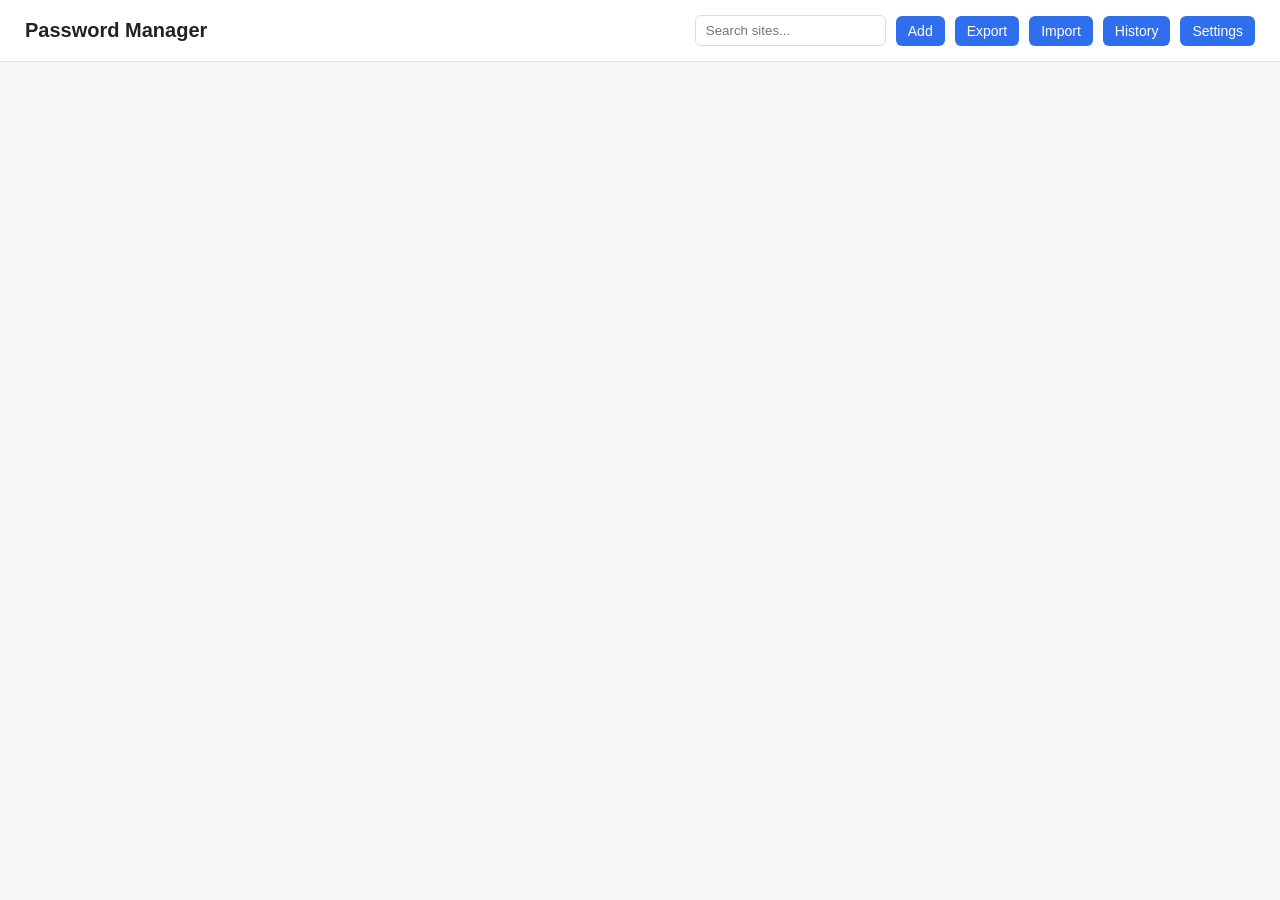
==== index.html @ d31148a6 "first commit" ====
<!DOCTYPE html>
<html lang="en">

<head>

<meta charset="UTF-8">
<meta name="viewport" content="width=device-width, initial-scale=1">

<title>Password Manager</title>

<link rel="stylesheet" href="style.css">

</head>


<body>

<header class="topbar">

<h1>Password Manager</h1>

<div class="top-actions">

<input id="searchInput" placeholder="Search sites...">

<button onclick="openAddForm()">Add</button>

<button onclick="exportBackup()">Export</button>

<label class="importBtn">
Import
<input type="file" id="importFile">
</label>

<a href="history.html">History</a>

<a href="settings.html">Settings</a>

</div>

</header>



<main>

<div id="sitesContainer"></div>

</main>



<!-- Add/Edit Modal -->

<div id="siteModal" class="modal">

<div class="modal-box">

<h2 id="modalTitle">Add Site</h2>

<input id="siteName" placeholder="Site Name">

<input id="siteURL" placeholder="Site URL">

<input id="siteUser" placeholder="Username">

<input id="sitePass" placeholder="Password">

<label>Password Updated Date</label>

<input type="date" id="passDate">

<label class="favCheck">

<input type="checkbox" id="favoriteCheck">
Favorite

</label>

<div class="modal-actions">

<button onclick="saveSite()">Save</button>

<button onclick="closeModal()">Cancel</button>

</div>

</div>

</div>



<div id="toast"></div>



<script src="storage.js"></script>
<script src="toast.js"></script>
<script src="backup.js"></script>
<script src="theme.js"></script>
<script src="ui.js"></script>
<script src="app.js"></script>

</body>
</html>
---- style.css ----
*{
margin:0;
padding:0;
box-sizing:border-box;
font-family:Arial, Helvetica, sans-serif;
}

:root{
--bg:#f4f6f8;
--card:#ffffff;
--text:#222;
--border:#ddd;
--primary:#2f6fed;
--danger:#e74c3c;
}

body.dark{
--bg:#121212;
--card:#1e1e1e;
--text:#ffffff;
--border:#333;
--primary:#4c8dff;
}

body{
background:var(--bg);
color:var(--text);
min-height:100vh;
}


/* Top bar */

.topbar{
display:flex;
justify-content:space-between;
align-items:center;
padding:15px 25px;
background:var(--card);
border-bottom:1px solid var(--border);
}

.topbar h1{
font-size:20px;
}

.top-actions{
display:flex;
align-items:center;
gap:10px;
}

.top-actions input{
padding:7px 10px;
border:1px solid var(--border);
border-radius:6px;
outline:none;
}

.top-actions button,
.top-actions a,
.importBtn{
padding:7px 12px;
background:var(--primary);
color:white;
border:none;
border-radius:6px;
cursor:pointer;
text-decoration:none;
font-size:14px;
}

.importBtn input{
display:none;
}

.top-actions button:hover,
.top-actions a:hover,
.importBtn:hover{
opacity:.9;
}


/* Sites grid */

main{
padding:25px;
}

#sitesContainer{
display:grid;
grid-template-columns:repeat(auto-fill,minmax(260px,1fr));
gap:18px;
}


/* Site card */

.siteCard{
background:var(--card);
padding:15px;
border-radius:10px;
border:1px solid var(--border);
box-shadow:0 4px 10px rgba(0,0,0,0.05);
display:flex;
flex-direction:column;
gap:8px;
}

.siteCard h3{
font-size:18px;
display:flex;
justify-content:space-between;
align-items:center;
}

.siteCard p{
font-size:14px;
word-break:break-all;
}

.siteCard .row{
display:flex;
justify-content:space-between;
align-items:center;
}

.siteCard button{
padding:5px 8px;
font-size:12px;
border:none;
border-radius:5px;
cursor:pointer;
background:var(--primary);
color:white;
}

.siteCard .danger{
background:var(--danger);
}

.siteCard button:hover{
opacity:.9;
}


/* Modal */

.modal{
position:fixed;
top:0;
left:0;
width:100%;
height:100%;
background:rgba(0,0,0,0.5);
display:none;
align-items:center;
justify-content:center;
z-index:1000;
}

.modal-box{
background:var(--card);
padding:20px;
width:320px;
border-radius:10px;
display:flex;
flex-direction:column;
gap:10px;
}

.modal-box h2{
margin-bottom:5px;
}

.modal-box input{
padding:8px;
border:1px solid var(--border);
border-radius:6px;
outline:none;
}

.modal-box label{
font-size:13px;
}

.favCheck{
display:flex;
align-items:center;
gap:6px;
}

.modal-actions{
display:flex;
justify-content:flex-end;
gap:10px;
margin-top:5px;
}

.modal-actions button{
padding:7px 12px;
border:none;
border-radius:6px;
cursor:pointer;
background:var(--primary);
color:white;
}


/* Toast */

#toast{
position:fixed;
bottom:25px;
right:25px;
background:#333;
color:white;
padding:10px 15px;
border-radius:6px;
opacity:0;
pointer-events:none;
transition:.3s;
}

#toast.show{
opacity:1;
}
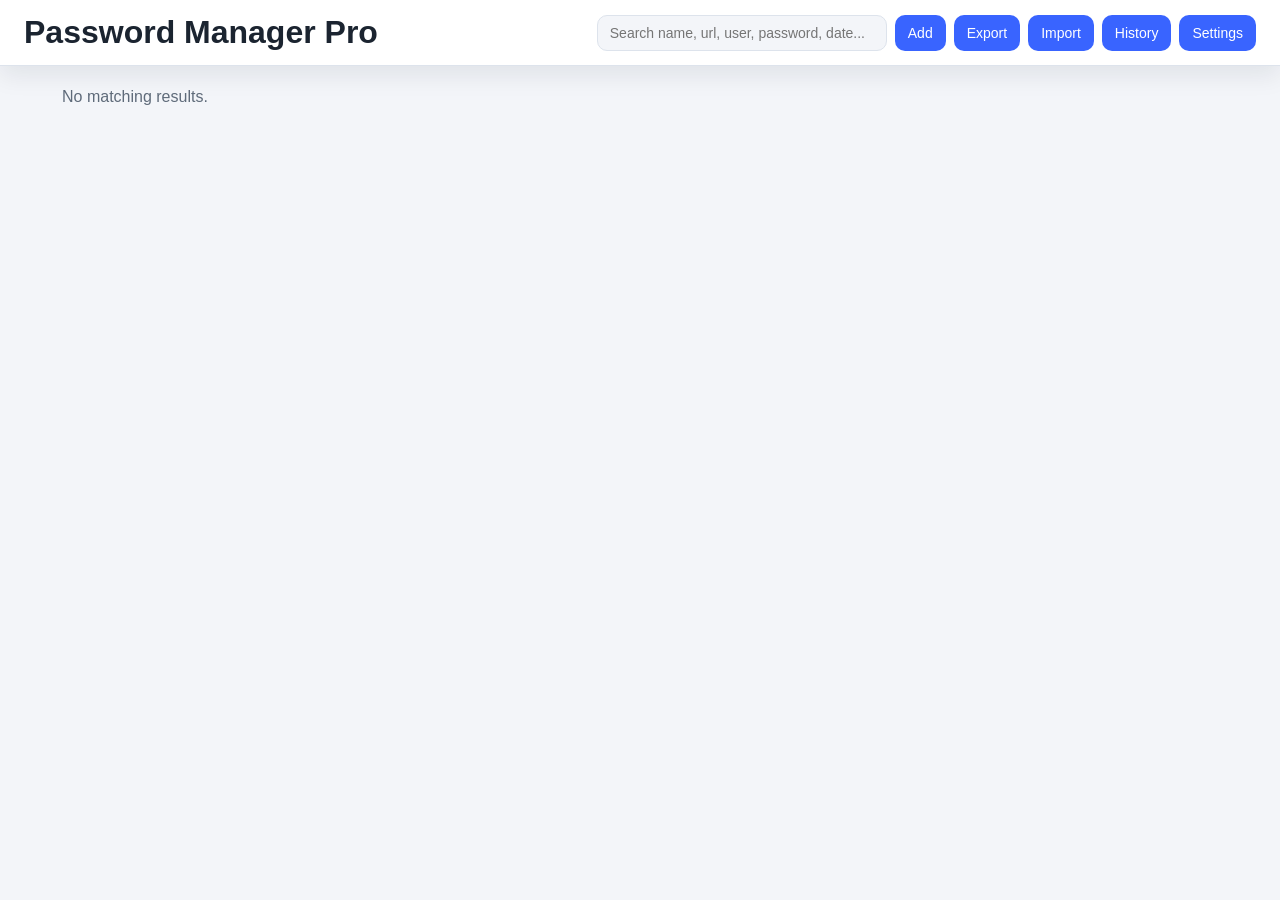
==== commit 24b9d1b4: "Rebuild password manager with history, settings, backup, and UX improvements" ====
--- a/index.html
+++ b/index.html
@@ -1,106 +1,51 @@
 <!DOCTYPE html>
 <html lang="en">
-
 <head>
-
 <meta charset="UTF-8">
 <meta name="viewport" content="width=device-width, initial-scale=1">
-
-<title>Password Manager</title>
-
+<title>Password Manager Pro</title>
 <link rel="stylesheet" href="style.css">
-
 </head>
-
-
 <body>
-
 <header class="topbar">
-
-<h1>Password Manager</h1>
-
+<h1>Password Manager Pro</h1>
 <div class="top-actions">
-
-<input id="searchInput" placeholder="Search sites...">
-
+<input id="searchInput" placeholder="Search name, url, user, password, date...">
 <button onclick="openAddForm()">Add</button>
-
 <button onclick="exportBackup()">Export</button>
-
-<label class="importBtn">
-Import
-<input type="file" id="importFile">
+<label class="importBtn">Import
+<input type="file" id="importFile" accept="application/json">
 </label>
-
 <a href="history.html">History</a>
-
 <a href="settings.html">Settings</a>
-
 </div>
-
 </header>
-
-
-
 <main>
-
 <div id="sitesContainer"></div>
-
 </main>
-
-
-
-<!-- Add/Edit Modal -->
-
 <div id="siteModal" class="modal">
-
 <div class="modal-box">
-
-<h2 id="modalTitle">Add Site</h2>
-
+<h2 id="modalTitle">Add Password</h2>
 <input id="siteName" placeholder="Site Name">
-
 <input id="siteURL" placeholder="Site URL">
-
-<input id="siteUser" placeholder="Username">
-
+<input id="siteUser" placeholder="Username / Email">
 <input id="sitePass" placeholder="Password">
-
-<label>Password Updated Date</label>
-
-<input type="date" id="passDate">
-
-<label class="favCheck">
-
-<input type="checkbox" id="favoriteCheck">
-Favorite
-
-</label>
-
+<label>Password Updated Date & Time</label>
+<input type="datetime-local" id="passDate">
+<label class="favCheck"><input type="checkbox" id="favoriteCheck"> Favorite</label>
 <div class="modal-actions">
-
 <button onclick="saveSite()">Save</button>
-
 <button onclick="closeModal()">Cancel</button>
-
 </div>
-
 </div>
-
 </div>
-
-
-
 <div id="toast"></div>
-
-
-
 <script src="storage.js"></script>
 <script src="toast.js"></script>
+<script src="search.js"></script>
 <script src="backup.js"></script>
 <script src="theme.js"></script>
 <script src="ui.js"></script>
 <script src="app.js"></script>
-
 </body>
-</html>+</html>
--- a/style.css
+++ b/style.css
@@ -1,227 +1,28 @@
-*{
-margin:0;
-padding:0;
-box-sizing:border-box;
-font-family:Arial, Helvetica, sans-serif;
-}
-
-:root{
---bg:#f4f6f8;
---card:#ffffff;
---text:#222;
---border:#ddd;
---primary:#2f6fed;
---danger:#e74c3c;
-}
-
-body.dark{
---bg:#121212;
---card:#1e1e1e;
---text:#ffffff;
---border:#333;
---primary:#4c8dff;
-}
-
-body{
-background:var(--bg);
-color:var(--text);
-min-height:100vh;
-}
-
-
-/* Top bar */
-
-.topbar{
-display:flex;
-justify-content:space-between;
-align-items:center;
-padding:15px 25px;
-background:var(--card);
-border-bottom:1px solid var(--border);
-}
-
-.topbar h1{
-font-size:20px;
-}
-
-.top-actions{
-display:flex;
-align-items:center;
-gap:10px;
-}
-
-.top-actions input{
-padding:7px 10px;
-border:1px solid var(--border);
-border-radius:6px;
-outline:none;
-}
-
-.top-actions button,
-.top-actions a,
-.importBtn{
-padding:7px 12px;
-background:var(--primary);
-color:white;
-border:none;
-border-radius:6px;
-cursor:pointer;
-text-decoration:none;
-font-size:14px;
-}
-
-.importBtn input{
-display:none;
-}
-
-.top-actions button:hover,
-.top-actions a:hover,
-.importBtn:hover{
-opacity:.9;
-}
-
-
-/* Sites grid */
-
-main{
-padding:25px;
-}
-
-#sitesContainer{
-display:grid;
-grid-template-columns:repeat(auto-fill,minmax(260px,1fr));
-gap:18px;
-}
-
-
-/* Site card */
-
-.siteCard{
-background:var(--card);
-padding:15px;
-border-radius:10px;
-border:1px solid var(--border);
-box-shadow:0 4px 10px rgba(0,0,0,0.05);
-display:flex;
-flex-direction:column;
-gap:8px;
-}
-
-.siteCard h3{
-font-size:18px;
-display:flex;
-justify-content:space-between;
-align-items:center;
-}
-
-.siteCard p{
-font-size:14px;
-word-break:break-all;
-}
-
-.siteCard .row{
-display:flex;
-justify-content:space-between;
-align-items:center;
-}
-
-.siteCard button{
-padding:5px 8px;
-font-size:12px;
-border:none;
-border-radius:5px;
-cursor:pointer;
-background:var(--primary);
-color:white;
-}
-
-.siteCard .danger{
-background:var(--danger);
-}
-
-.siteCard button:hover{
-opacity:.9;
-}
-
-
-/* Modal */
-
-.modal{
-position:fixed;
-top:0;
-left:0;
-width:100%;
-height:100%;
-background:rgba(0,0,0,0.5);
-display:none;
-align-items:center;
-justify-content:center;
-z-index:1000;
-}
-
-.modal-box{
-background:var(--card);
-padding:20px;
-width:320px;
-border-radius:10px;
-display:flex;
-flex-direction:column;
-gap:10px;
-}
-
-.modal-box h2{
-margin-bottom:5px;
-}
-
-.modal-box input{
-padding:8px;
-border:1px solid var(--border);
-border-radius:6px;
-outline:none;
-}
-
-.modal-box label{
-font-size:13px;
-}
-
-.favCheck{
-display:flex;
-align-items:center;
-gap:6px;
-}
-
-.modal-actions{
-display:flex;
-justify-content:flex-end;
-gap:10px;
-margin-top:5px;
-}
-
-.modal-actions button{
-padding:7px 12px;
-border:none;
-border-radius:6px;
-cursor:pointer;
-background:var(--primary);
-color:white;
-}
-
-
-/* Toast */
-
-#toast{
-position:fixed;
-bottom:25px;
-right:25px;
-background:#333;
-color:white;
-padding:10px 15px;
-border-radius:6px;
-opacity:0;
-pointer-events:none;
-transition:.3s;
-}
-
-#toast.show{
-opacity:1;
-}+*{margin:0;padding:0;box-sizing:border-box;font-family:Inter,Arial,Helvetica,sans-serif}
+:root{--bg:#f3f5f9;--card:#fff;--text:#1b2430;--muted:#5f6b7a;--border:#dde3ec;--primary:#3964ff;--danger:#d73a49;--shadow:0 10px 25px rgba(17,22,38,.08)}
+body.dark{--bg:#0f141d;--card:#1a2230;--text:#f5f8ff;--muted:#adbad0;--border:#2a3446;--primary:#6a8dff;--danger:#ff6072;--shadow:0 10px 25px rgba(0,0,0,.35)}
+body{background:var(--bg);color:var(--text);min-height:100vh}
+.topbar{position:sticky;top:0;z-index:2;display:flex;justify-content:space-between;align-items:center;gap:12px;padding:14px 24px;background:var(--card);border-bottom:1px solid var(--border);box-shadow:var(--shadow)}
+.top-actions{display:flex;align-items:center;gap:8px;flex-wrap:wrap;justify-content:flex-end}
+input,button,a,.importBtn{border-radius:10px;border:1px solid var(--border);padding:9px 12px;font-size:14px}
+.top-actions input{min-width:290px;background:var(--bg);color:var(--text)}
+button,.top-actions a,.importBtn{background:var(--primary);color:#fff;text-decoration:none;cursor:pointer;border-color:transparent}
+.importBtn input{display:none}
+button:hover,.top-actions a:hover,.importBtn:hover{filter:brightness(.95)}
+main{padding:22px;max-width:1200px;margin:0 auto}
+#sitesContainer,#history{display:grid;grid-template-columns:repeat(auto-fill,minmax(310px,1fr));gap:16px}
+.siteCard{background:var(--card);border:1px solid var(--border);border-radius:14px;padding:14px;box-shadow:var(--shadow);display:flex;flex-direction:column;gap:8px}
+.siteCard h3{display:flex;justify-content:space-between;gap:8px;align-items:center}
+.siteCard p{color:var(--muted);font-size:14px;word-break:break-word}
+.row{display:flex;gap:8px;flex-wrap:wrap}
+.danger{background:var(--danger)!important}
+details summary{cursor:pointer;color:var(--primary);font-weight:600}
+.history-list{padding-left:20px;color:var(--muted);font-size:13px}
+.modal{position:fixed;inset:0;background:rgba(7,10,16,.55);display:none;align-items:center;justify-content:center;padding:18px;z-index:3}
+.modal-box{width:min(460px,100%);background:var(--card);border:1px solid var(--border);border-radius:16px;padding:16px;display:flex;flex-direction:column;gap:10px}
+.modal-box input{width:100%;background:var(--bg);color:var(--text)}
+.modal-actions{display:flex;justify-content:flex-end;gap:8px}
+#toast{position:fixed;bottom:20px;right:20px;background:#222;color:#fff;padding:10px 14px;border-radius:10px;opacity:0;pointer-events:none;transition:.2s;z-index:4}
+#toast.show{opacity:1}
+.empty,.muted{color:var(--muted)}
+@media (max-width:700px){.topbar{flex-direction:column;align-items:flex-start}.top-actions{width:100%}.top-actions input{min-width:100%;width:100%}}
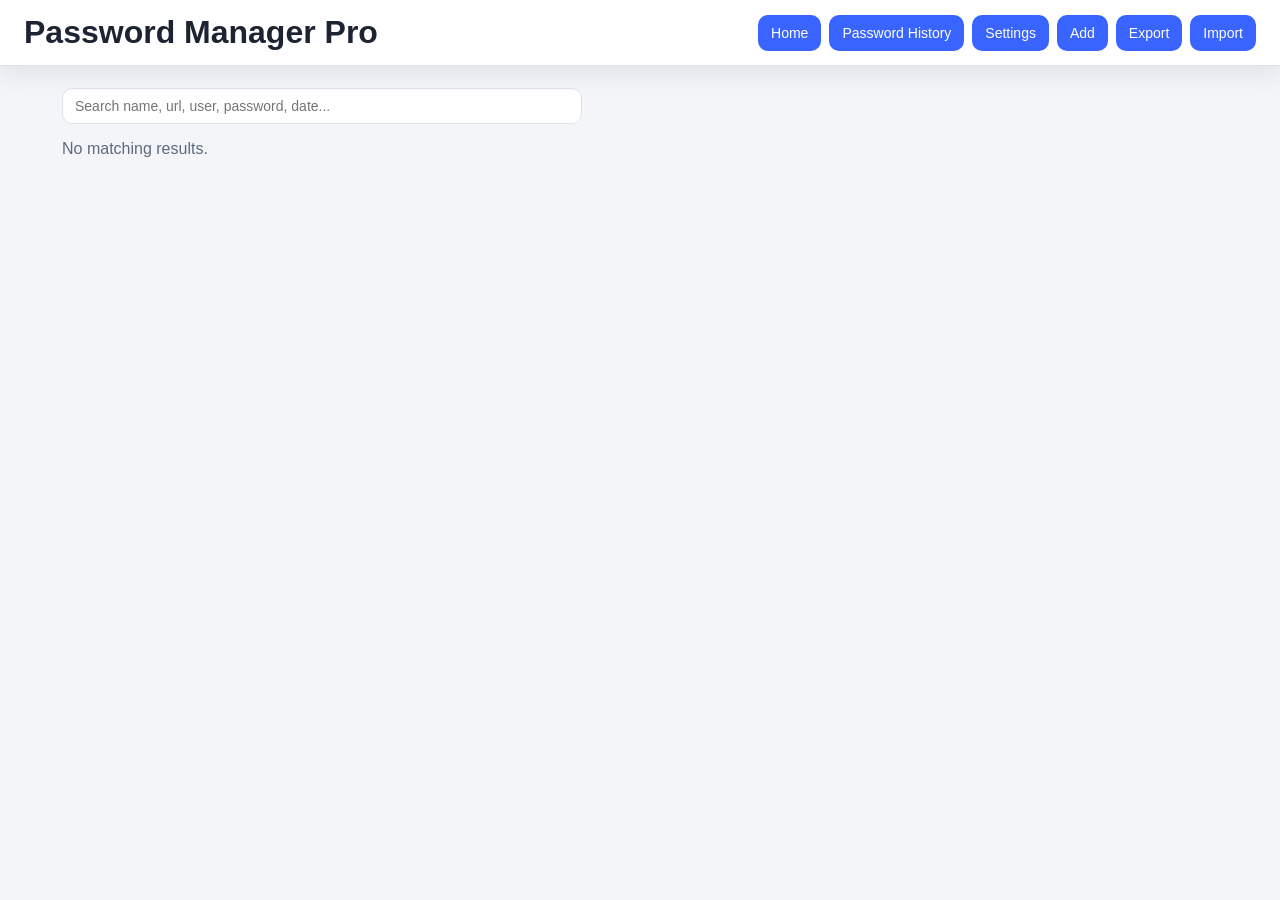
==== commit 02d50c65: "Refine SPA UX with loader and password-centric history" ====
--- a/index.html
+++ b/index.html
@@ -1,51 +1,89 @@
 <!DOCTYPE html>
 <html lang="en">
 <head>
-<meta charset="UTF-8">
-<meta name="viewport" content="width=device-width, initial-scale=1">
-<title>Password Manager Pro</title>
-<link rel="stylesheet" href="style.css">
+  <meta charset="UTF-8">
+  <meta name="viewport" content="width=device-width, initial-scale=1">
+  <title>Password Manager Pro</title>
+  <link rel="stylesheet" href="style.css">
 </head>
 <body>
-<header class="topbar">
-<h1>Password Manager Pro</h1>
-<div class="top-actions">
-<input id="searchInput" placeholder="Search name, url, user, password, date...">
-<button onclick="openAddForm()">Add</button>
-<button onclick="exportBackup()">Export</button>
-<label class="importBtn">Import
-<input type="file" id="importFile" accept="application/json">
-</label>
-<a href="history.html">History</a>
-<a href="settings.html">Settings</a>
-</div>
-</header>
-<main>
-<div id="sitesContainer"></div>
-</main>
-<div id="siteModal" class="modal">
-<div class="modal-box">
-<h2 id="modalTitle">Add Password</h2>
-<input id="siteName" placeholder="Site Name">
-<input id="siteURL" placeholder="Site URL">
-<input id="siteUser" placeholder="Username / Email">
-<input id="sitePass" placeholder="Password">
-<label>Password Updated Date & Time</label>
-<input type="datetime-local" id="passDate">
-<label class="favCheck"><input type="checkbox" id="favoriteCheck"> Favorite</label>
-<div class="modal-actions">
-<button onclick="saveSite()">Save</button>
-<button onclick="closeModal()">Cancel</button>
-</div>
-</div>
-</div>
-<div id="toast"></div>
-<script src="storage.js"></script>
-<script src="toast.js"></script>
-<script src="search.js"></script>
-<script src="backup.js"></script>
-<script src="theme.js"></script>
-<script src="ui.js"></script>
-<script src="app.js"></script>
+  <header class="topbar">
+    <h1>Password Manager Pro</h1>
+    <nav class="top-actions" id="navLinks">
+      <a href="#home" data-route="home">Home</a>
+      <a href="#history" data-route="history">Password History</a>
+      <a href="#settings" data-route="settings">Settings</a>
+      <button onclick="openAddForm()">Add</button>
+      <button onclick="exportBackup()">Export</button>
+      <label class="importBtn">Import
+        <input type="file" id="importFile" accept="application/json">
+      </label>
+    </nav>
+  </header>
+
+  <div id="pageLoader" class="page-loader hidden">Loading...</div>
+
+  <main>
+    <section id="view-home" class="view active">
+      <div class="toolbar">
+        <input id="searchInput" placeholder="Search name, url, user, password, date...">
+      </div>
+      <div id="sitesContainer"></div>
+    </section>
+
+    <section id="view-history" class="view">
+      <h2>Password / Site History</h2>
+      <div id="history"></div>
+    </section>
+
+    <section id="view-settings" class="view">
+      <div class="settings-grid">
+        <article class="siteCard">
+          <h3>Theme</h3>
+          <p>Switch between light and dark mode.</p>
+          <button onclick="toggleTheme()">Toggle Theme</button>
+        </article>
+
+        <article class="siteCard">
+          <h3>Auto Backup</h3>
+          <p>Create automatic local snapshot after each change.</p>
+          <label class="favCheck"><input type="checkbox" id="autoBackupToggle"> Enable Auto Backup</label>
+        </article>
+
+        <article class="siteCard">
+          <h3>Danger Zone</h3>
+          <p>Clear all local data including passwords and history.</p>
+          <button class="danger" onclick="clearAll()">Clear All Data</button>
+        </article>
+      </div>
+    </section>
+  </main>
+
+  <div id="siteModal" class="modal">
+    <div class="modal-box">
+      <h2 id="modalTitle">Add Password</h2>
+      <input id="siteName" placeholder="Site Name">
+      <input id="siteURL" placeholder="Site URL">
+      <input id="siteUser" placeholder="Username / Email">
+      <input id="sitePass" placeholder="Password">
+      <label>Password Updated Date & Time</label>
+      <input type="datetime-local" id="passDate">
+      <label class="favCheck"><input type="checkbox" id="favoriteCheck"> Favorite</label>
+      <div class="modal-actions">
+        <button onclick="saveSite()">Save</button>
+        <button onclick="closeModal()">Cancel</button>
+      </div>
+    </div>
+  </div>
+
+  <div id="toast"></div>
+
+  <script src="storage.js"></script>
+  <script src="toast.js"></script>
+  <script src="search.js"></script>
+  <script src="backup.js"></script>
+  <script src="theme.js"></script>
+  <script src="ui.js"></script>
+  <script src="app.js"></script>
 </body>
 </html>
--- a/style.css
+++ b/style.css
@@ -2,27 +2,32 @@
 :root{--bg:#f3f5f9;--card:#fff;--text:#1b2430;--muted:#5f6b7a;--border:#dde3ec;--primary:#3964ff;--danger:#d73a49;--shadow:0 10px 25px rgba(17,22,38,.08)}
 body.dark{--bg:#0f141d;--card:#1a2230;--text:#f5f8ff;--muted:#adbad0;--border:#2a3446;--primary:#6a8dff;--danger:#ff6072;--shadow:0 10px 25px rgba(0,0,0,.35)}
 body{background:var(--bg);color:var(--text);min-height:100vh}
-.topbar{position:sticky;top:0;z-index:2;display:flex;justify-content:space-between;align-items:center;gap:12px;padding:14px 24px;background:var(--card);border-bottom:1px solid var(--border);box-shadow:var(--shadow)}
+.topbar{position:sticky;top:0;z-index:20;display:flex;justify-content:space-between;align-items:center;gap:12px;padding:14px 24px;background:var(--card);border-bottom:1px solid var(--border);box-shadow:var(--shadow)}
 .top-actions{display:flex;align-items:center;gap:8px;flex-wrap:wrap;justify-content:flex-end}
 input,button,a,.importBtn{border-radius:10px;border:1px solid var(--border);padding:9px 12px;font-size:14px}
-.top-actions input{min-width:290px;background:var(--bg);color:var(--text)}
 button,.top-actions a,.importBtn{background:var(--primary);color:#fff;text-decoration:none;cursor:pointer;border-color:transparent}
 .importBtn input{display:none}
 button:hover,.top-actions a:hover,.importBtn:hover{filter:brightness(.95)}
 main{padding:22px;max-width:1200px;margin:0 auto}
-#sitesContainer,#history{display:grid;grid-template-columns:repeat(auto-fill,minmax(310px,1fr));gap:16px}
+.toolbar{margin-bottom:16px}
+.toolbar input{width:100%;max-width:520px;background:var(--card);color:var(--text)}
+.view{display:none}
+.view.active{display:block}
+#sitesContainer,#history,.settings-grid{display:grid;grid-template-columns:repeat(auto-fill,minmax(320px,1fr));gap:16px}
 .siteCard{background:var(--card);border:1px solid var(--border);border-radius:14px;padding:14px;box-shadow:var(--shadow);display:flex;flex-direction:column;gap:8px}
 .siteCard h3{display:flex;justify-content:space-between;gap:8px;align-items:center}
 .siteCard p{color:var(--muted);font-size:14px;word-break:break-word}
 .row{display:flex;gap:8px;flex-wrap:wrap}
 .danger{background:var(--danger)!important}
 details summary{cursor:pointer;color:var(--primary);font-weight:600}
-.history-list{padding-left:20px;color:var(--muted);font-size:13px}
-.modal{position:fixed;inset:0;background:rgba(7,10,16,.55);display:none;align-items:center;justify-content:center;padding:18px;z-index:3}
+.history-list{padding-left:20px;color:var(--muted);font-size:13px;display:flex;flex-direction:column;gap:6px}
+.modal{position:fixed;inset:0;background:rgba(7,10,16,.55);display:none;align-items:center;justify-content:center;padding:18px;z-index:30}
 .modal-box{width:min(460px,100%);background:var(--card);border:1px solid var(--border);border-radius:16px;padding:16px;display:flex;flex-direction:column;gap:10px}
 .modal-box input{width:100%;background:var(--bg);color:var(--text)}
 .modal-actions{display:flex;justify-content:flex-end;gap:8px}
-#toast{position:fixed;bottom:20px;right:20px;background:#222;color:#fff;padding:10px 14px;border-radius:10px;opacity:0;pointer-events:none;transition:.2s;z-index:4}
+#toast{position:fixed;bottom:20px;right:20px;background:#222;color:#fff;padding:10px 14px;border-radius:10px;opacity:0;pointer-events:none;transition:.2s;z-index:50}
 #toast.show{opacity:1}
 .empty,.muted{color:var(--muted)}
-@media (max-width:700px){.topbar{flex-direction:column;align-items:flex-start}.top-actions{width:100%}.top-actions input{min-width:100%;width:100%}}
+.page-loader{position:fixed;inset:64px 0 auto 0;margin:auto;width:180px;text-align:center;background:var(--card);border:1px solid var(--border);padding:10px;border-radius:999px;box-shadow:var(--shadow);z-index:40}
+.hidden{display:none}
+@media (max-width:850px){.topbar{flex-direction:column;align-items:flex-start}.top-actions{width:100%}}
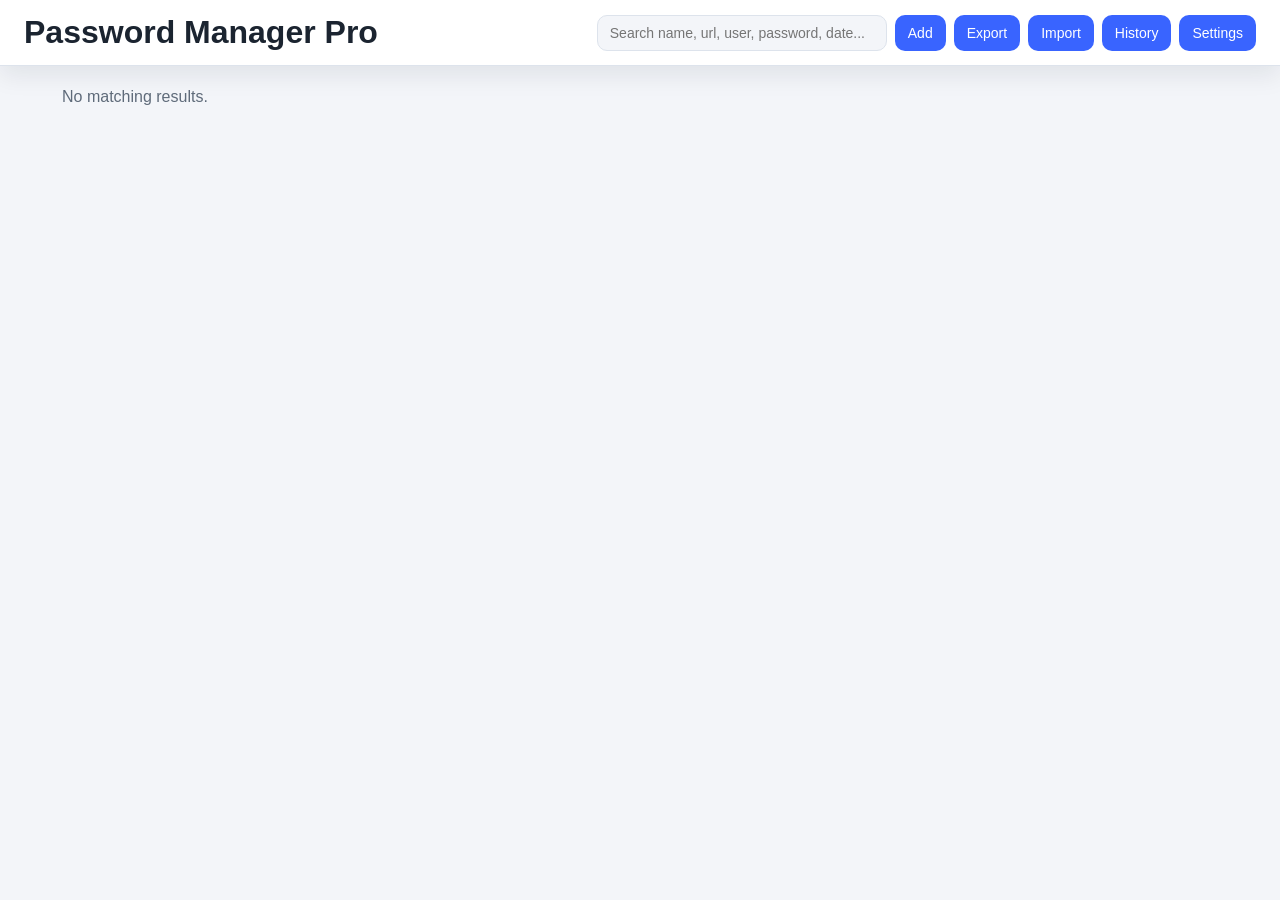
==== commit 4e5ead42: "Merge branch 'main' into codex/enhance-site-functionality-and-ui/ux-eq2dsu" ====
--- a/index.html
+++ b/index.html
@@ -1,89 +1,51 @@
 <!DOCTYPE html>
 <html lang="en">
 <head>
-  <meta charset="UTF-8">
-  <meta name="viewport" content="width=device-width, initial-scale=1">
-  <title>Password Manager Pro</title>
-  <link rel="stylesheet" href="style.css">
+<meta charset="UTF-8">
+<meta name="viewport" content="width=device-width, initial-scale=1">
+<title>Password Manager Pro</title>
+<link rel="stylesheet" href="style.css">
 </head>
 <body>
-  <header class="topbar">
-    <h1>Password Manager Pro</h1>
-    <nav class="top-actions" id="navLinks">
-      <a href="#home" data-route="home">Home</a>
-      <a href="#history" data-route="history">Password History</a>
-      <a href="#settings" data-route="settings">Settings</a>
-      <button onclick="openAddForm()">Add</button>
-      <button onclick="exportBackup()">Export</button>
-      <label class="importBtn">Import
-        <input type="file" id="importFile" accept="application/json">
-      </label>
-    </nav>
-  </header>
-
-  <div id="pageLoader" class="page-loader hidden">Loading...</div>
-
-  <main>
-    <section id="view-home" class="view active">
-      <div class="toolbar">
-        <input id="searchInput" placeholder="Search name, url, user, password, date...">
-      </div>
-      <div id="sitesContainer"></div>
-    </section>
-
-    <section id="view-history" class="view">
-      <h2>Password / Site History</h2>
-      <div id="history"></div>
-    </section>
-
-    <section id="view-settings" class="view">
-      <div class="settings-grid">
-        <article class="siteCard">
-          <h3>Theme</h3>
-          <p>Switch between light and dark mode.</p>
-          <button onclick="toggleTheme()">Toggle Theme</button>
-        </article>
-
-        <article class="siteCard">
-          <h3>Auto Backup</h3>
-          <p>Create automatic local snapshot after each change.</p>
-          <label class="favCheck"><input type="checkbox" id="autoBackupToggle"> Enable Auto Backup</label>
-        </article>
-
-        <article class="siteCard">
-          <h3>Danger Zone</h3>
-          <p>Clear all local data including passwords and history.</p>
-          <button class="danger" onclick="clearAll()">Clear All Data</button>
-        </article>
-      </div>
-    </section>
-  </main>
-
-  <div id="siteModal" class="modal">
-    <div class="modal-box">
-      <h2 id="modalTitle">Add Password</h2>
-      <input id="siteName" placeholder="Site Name">
-      <input id="siteURL" placeholder="Site URL">
-      <input id="siteUser" placeholder="Username / Email">
-      <input id="sitePass" placeholder="Password">
-      <label>Password Updated Date & Time</label>
-      <input type="datetime-local" id="passDate">
-      <label class="favCheck"><input type="checkbox" id="favoriteCheck"> Favorite</label>
-      <div class="modal-actions">
-        <button onclick="saveSite()">Save</button>
-        <button onclick="closeModal()">Cancel</button>
-      </div>
-    </div>
-  </div>
-
-  <div id="toast"></div>
-
-  <script src="storage.js"></script>
-  <script src="toast.js"></script>
-  <script src="search.js"></script>
-  <script src="backup.js"></script>
-  <script src="theme.js"></script>
-  <script src="ui.js"></script>
-  <script src="app.js"></script>
+<header class="topbar">
+<h1>Password Manager Pro</h1>
+<div class="top-actions">
+<input id="searchInput" placeholder="Search name, url, user, password, date...">
+<button onclick="openAddForm()">Add</button>
+<button onclick="exportBackup()">Export</button>
+<label class="importBtn">Import
+<input type="file" id="importFile" accept="application/json">
+</label>
+<a href="history.html">History</a>
+<a href="settings.html">Settings</a>
+</div>
+</header>
+<main>
+<div id="sitesContainer"></div>
+</main>
+<div id="siteModal" class="modal">
+<div class="modal-box">
+<h2 id="modalTitle">Add Password</h2>
+<input id="siteName" placeholder="Site Name">
+<input id="siteURL" placeholder="Site URL">
+<input id="siteUser" placeholder="Username / Email">
+<input id="sitePass" placeholder="Password">
+<label>Password Updated Date & Time</label>
+<input type="datetime-local" id="passDate">
+<label class="favCheck"><input type="checkbox" id="favoriteCheck"> Favorite</label>
+<div class="modal-actions">
+<button onclick="saveSite()">Save</button>
+<button onclick="closeModal()">Cancel</button>
+</div>
+</div>
+</div>
+<div id="toast"></div>
+<script src="storage.js"></script>
+<script src="toast.js"></script>
+<script src="search.js"></script>
+<script src="backup.js"></script>
+<script src="theme.js"></script>
+<script src="ui.js"></script>
+<script src="app.js"></script>
 </body>
 </html>
--- a/style.css
+++ b/style.css
@@ -2,32 +2,27 @@
 :root{--bg:#f3f5f9;--card:#fff;--text:#1b2430;--muted:#5f6b7a;--border:#dde3ec;--primary:#3964ff;--danger:#d73a49;--shadow:0 10px 25px rgba(17,22,38,.08)}
 body.dark{--bg:#0f141d;--card:#1a2230;--text:#f5f8ff;--muted:#adbad0;--border:#2a3446;--primary:#6a8dff;--danger:#ff6072;--shadow:0 10px 25px rgba(0,0,0,.35)}
 body{background:var(--bg);color:var(--text);min-height:100vh}
-.topbar{position:sticky;top:0;z-index:20;display:flex;justify-content:space-between;align-items:center;gap:12px;padding:14px 24px;background:var(--card);border-bottom:1px solid var(--border);box-shadow:var(--shadow)}
+.topbar{position:sticky;top:0;z-index:2;display:flex;justify-content:space-between;align-items:center;gap:12px;padding:14px 24px;background:var(--card);border-bottom:1px solid var(--border);box-shadow:var(--shadow)}
 .top-actions{display:flex;align-items:center;gap:8px;flex-wrap:wrap;justify-content:flex-end}
 input,button,a,.importBtn{border-radius:10px;border:1px solid var(--border);padding:9px 12px;font-size:14px}
+.top-actions input{min-width:290px;background:var(--bg);color:var(--text)}
 button,.top-actions a,.importBtn{background:var(--primary);color:#fff;text-decoration:none;cursor:pointer;border-color:transparent}
 .importBtn input{display:none}
 button:hover,.top-actions a:hover,.importBtn:hover{filter:brightness(.95)}
 main{padding:22px;max-width:1200px;margin:0 auto}
-.toolbar{margin-bottom:16px}
-.toolbar input{width:100%;max-width:520px;background:var(--card);color:var(--text)}
-.view{display:none}
-.view.active{display:block}
-#sitesContainer,#history,.settings-grid{display:grid;grid-template-columns:repeat(auto-fill,minmax(320px,1fr));gap:16px}
+#sitesContainer,#history{display:grid;grid-template-columns:repeat(auto-fill,minmax(310px,1fr));gap:16px}
 .siteCard{background:var(--card);border:1px solid var(--border);border-radius:14px;padding:14px;box-shadow:var(--shadow);display:flex;flex-direction:column;gap:8px}
 .siteCard h3{display:flex;justify-content:space-between;gap:8px;align-items:center}
 .siteCard p{color:var(--muted);font-size:14px;word-break:break-word}
 .row{display:flex;gap:8px;flex-wrap:wrap}
 .danger{background:var(--danger)!important}
 details summary{cursor:pointer;color:var(--primary);font-weight:600}
-.history-list{padding-left:20px;color:var(--muted);font-size:13px;display:flex;flex-direction:column;gap:6px}
-.modal{position:fixed;inset:0;background:rgba(7,10,16,.55);display:none;align-items:center;justify-content:center;padding:18px;z-index:30}
+.history-list{padding-left:20px;color:var(--muted);font-size:13px}
+.modal{position:fixed;inset:0;background:rgba(7,10,16,.55);display:none;align-items:center;justify-content:center;padding:18px;z-index:3}
 .modal-box{width:min(460px,100%);background:var(--card);border:1px solid var(--border);border-radius:16px;padding:16px;display:flex;flex-direction:column;gap:10px}
 .modal-box input{width:100%;background:var(--bg);color:var(--text)}
 .modal-actions{display:flex;justify-content:flex-end;gap:8px}
-#toast{position:fixed;bottom:20px;right:20px;background:#222;color:#fff;padding:10px 14px;border-radius:10px;opacity:0;pointer-events:none;transition:.2s;z-index:50}
+#toast{position:fixed;bottom:20px;right:20px;background:#222;color:#fff;padding:10px 14px;border-radius:10px;opacity:0;pointer-events:none;transition:.2s;z-index:4}
 #toast.show{opacity:1}
 .empty,.muted{color:var(--muted)}
-.page-loader{position:fixed;inset:64px 0 auto 0;margin:auto;width:180px;text-align:center;background:var(--card);border:1px solid var(--border);padding:10px;border-radius:999px;box-shadow:var(--shadow);z-index:40}
-.hidden{display:none}
-@media (max-width:850px){.topbar{flex-direction:column;align-items:flex-start}.top-actions{width:100%}}
+@media (max-width:700px){.topbar{flex-direction:column;align-items:flex-start}.top-actions{width:100%}.top-actions input{min-width:100%;width:100%}}
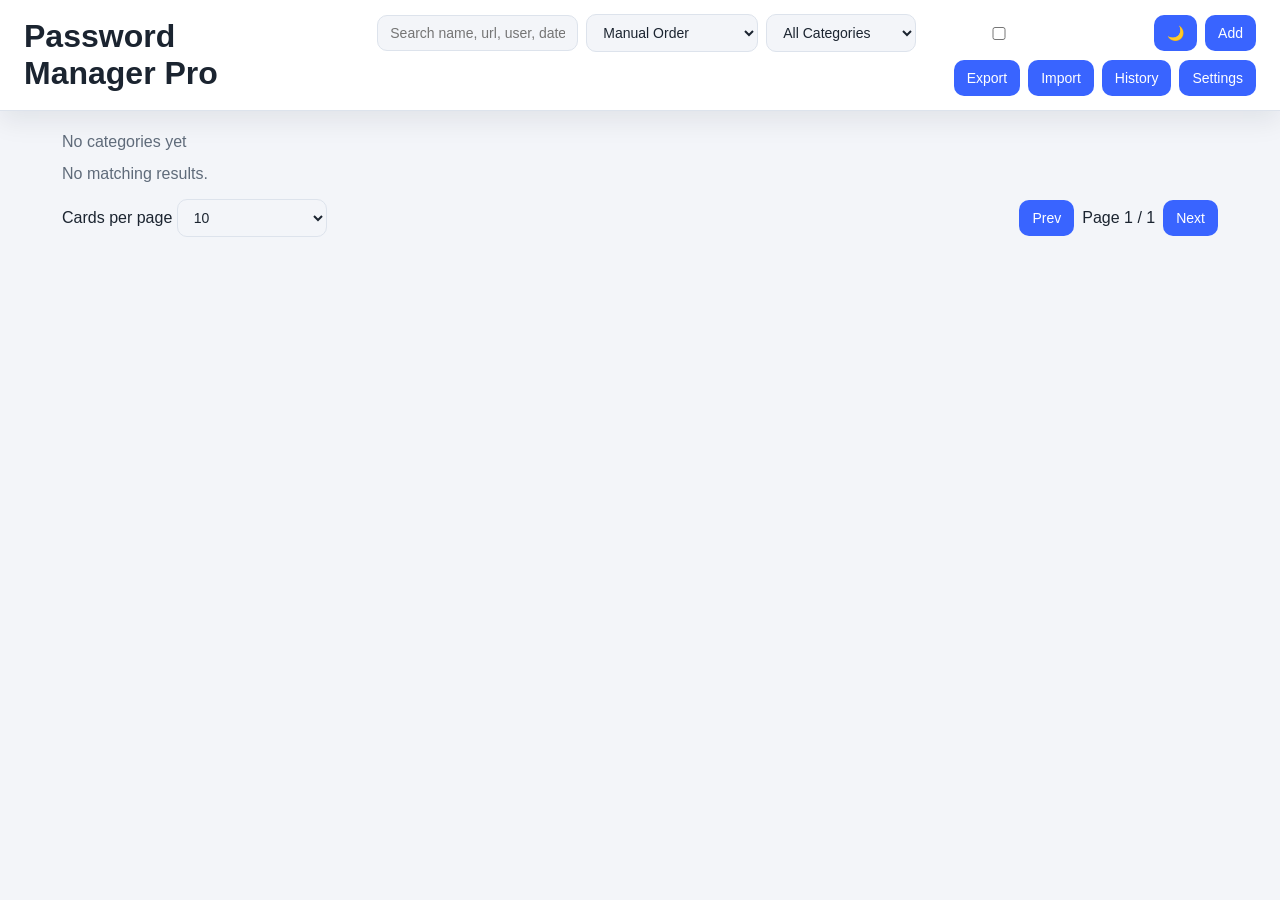
==== commit da12b068: "Add advanced password manager features and modular refactor" ====
--- a/index.html
+++ b/index.html
@@ -1,51 +1,112 @@
 <!DOCTYPE html>
 <html lang="en">
+
 <head>
-<meta charset="UTF-8">
-<meta name="viewport" content="width=device-width, initial-scale=1">
-<title>Password Manager Pro</title>
-<link rel="stylesheet" href="style.css">
+  <meta charset="UTF-8">
+  <meta name="viewport" content="width=device-width, initial-scale=1">
+  <title>Password Manager Pro</title>
+  <link rel="stylesheet" type="text/css" href="fontawesome/css/fontawesome.min.css">
+  <link rel="stylesheet" type="text/css" href="fontawesome/css/solid.min.css">
+  <link rel="stylesheet" type="text/css" href="fontawesome/css/regular.min.css">
+  <link rel="stylesheet" type="text/css" href="fontawesome/css/brands.min.css">
+  <link rel="stylesheet" href="style.css">
 </head>
+
 <body>
-<header class="topbar">
-<h1>Password Manager Pro</h1>
-<div class="top-actions">
-<input id="searchInput" placeholder="Search name, url, user, password, date...">
-<button onclick="openAddForm()">Add</button>
-<button onclick="exportBackup()">Export</button>
-<label class="importBtn">Import
-<input type="file" id="importFile" accept="application/json">
-</label>
-<a href="history.html">History</a>
-<a href="settings.html">Settings</a>
-</div>
-</header>
-<main>
-<div id="sitesContainer"></div>
-</main>
-<div id="siteModal" class="modal">
-<div class="modal-box">
-<h2 id="modalTitle">Add Password</h2>
-<input id="siteName" placeholder="Site Name">
-<input id="siteURL" placeholder="Site URL">
-<input id="siteUser" placeholder="Username / Email">
-<input id="sitePass" placeholder="Password">
-<label>Password Updated Date & Time</label>
-<input type="datetime-local" id="passDate">
-<label class="favCheck"><input type="checkbox" id="favoriteCheck"> Favorite</label>
-<div class="modal-actions">
-<button onclick="saveSite()">Save</button>
-<button onclick="closeModal()">Cancel</button>
-</div>
-</div>
-</div>
-<div id="toast"></div>
-<script src="storage.js"></script>
-<script src="toast.js"></script>
-<script src="search.js"></script>
-<script src="backup.js"></script>
-<script src="theme.js"></script>
-<script src="ui.js"></script>
-<script src="app.js"></script>
+  <header class="topbar">
+    <h1>Password Manager Pro</h1>
+    <div class="top-actions">
+      <input id="searchInput" placeholder="Search name, url, user, date...">
+      <select id="sortSelect" title="Sort cards">
+        <option value="manual">Manual Order</option>
+        <option value="name">Name (A–Z)</option>
+        <option value="updated">Last Updated</option>
+        <option value="used">Most Recently Used</option>
+      </select>
+      <select id="categoryFilter" title="Filter by category"></select>
+      <label class="inlineCheck"><input type="checkbox" id="favoritesOnly"> Favorites</label>
+      <button id="themeToggle" type="button">🌙</button>
+      <button onclick="openAddForm()">Add</button>
+      <button onclick="exportBackup()">Export</button>
+      <label class="importBtn">Import
+        <input type="file" id="importFile" accept="application/json">
+      </label>
+      <a href="history.html">History</a>
+      <a href="settings.html">Settings</a>
+    </div>
+  </header>
+
+  <main>
+    <section id="categorySummary" class="category-summary"></section>
+    <div id="sitesContainer"></div>
+    <div class="pagination-row">
+      <label>Cards per page
+        <select id="pageSizeSelect">
+          <option>10</option>
+          <option>25</option>
+          <option>50</option>
+          <option>100</option>
+        </select>
+      </label>
+      <div class="pagination-actions">
+        <button id="prevPageBtn" type="button">Prev</button>
+        <span id="pageLabel">Page 1</span>
+        <button id="nextPageBtn" type="button">Next</button>
+      </div>
+    </div>
+  </main>
+
+  <div id="siteModal" class="modal">
+    <div class="modal-box">
+      <h2 id="modalTitle">Add Password</h2>
+      <input id="siteName" placeholder="Site Name">
+      <input id="siteURL" placeholder="Site URL">
+      <input id="siteUser" placeholder="Username / Email">
+      <input id="sitePass" placeholder="Password">
+      <label>Password Updated Date & Time</label>
+      <input type="datetime-local" id="passDate">
+      <label>Category</label>
+      <input id="siteCategory" list="categoryList" placeholder="Work / Social / Banking ...">
+      <datalist id="categoryList"></datalist>
+      <label>Category color</label>
+      <input id="siteCategoryColor" type="color" value="#3964ff">
+      <label class="favCheck"><input type="checkbox" id="favoriteCheck"> Favorite</label>
+      <div class="modal-actions">
+        <button onclick="saveSite()">Save</button>
+        <button onclick="closeModal()">Cancel</button>
+      </div>
+    </div>
+  </div>
+
+  <div id="passwordHistoryModal" class="modal">
+    <div class="modal-box history-popup-box">
+      <div class="history-popup-header">
+        <h2>Password History</h2>
+        <button id="closePasswordHistory" type="button"><i class="fa-solid fa-xmark"></i></button>
+      </div>
+      <div id="passwordHistoryBody"></div>
+    </div>
+  </div>
+
+  <div id="deleteModal" class="modal">
+    <div class="modal-content">
+      <p id="modalText"></p>
+      <button id="confirmBtn">Yes, delete</button>
+      <button id="cancelBtn">Cancel</button>
+    </div>
+  </div>
+
+  <div id="toast"></div>
+
+  <script src="storage.js"></script>
+  <script src="encryption.js"></script>
+  <script src="toast.js"></script>
+  <script src="filters.js"></script>
+  <script src="history.js"></script>
+  <script src="backup.js"></script>
+  <script src="theme.js"></script>
+  <script src="ui.js"></script>
+  <script src="app.js"></script>
 </body>
+
 </html>
--- a/fontawesome/css/solid.min.css
+++ b/fontawesome/css/solid.min.css
@@ -0,0 +1,6 @@
+/*!
+ * Font Awesome Free 6.4.0 by @fontawesome - https://fontawesome.com
+ * License - https://fontawesome.com/license/free (Icons: CC BY 4.0, Fonts: SIL OFL 1.1, Code: MIT License)
+ * Copyright 2023 Fonticons, Inc.
+ */
+:host,:root{--fa-style-family-classic:"Font Awesome 6 Free";--fa-font-solid:normal 900 1em/1 "Font Awesome 6 Free"}@font-face{font-family:"Font Awesome 6 Free";font-style:normal;font-weight:900;font-display:block;src:url(../webfonts/fa-solid-900.woff2) format("woff2"),url(../webfonts/fa-solid-900.ttf) format("truetype")}.fa-solid,.fas{font-weight:900}
--- a/fontawesome/css/regular.min.css
+++ b/fontawesome/css/regular.min.css
@@ -0,0 +1,6 @@
+/*!
+ * Font Awesome Free 6.4.0 by @fontawesome - https://fontawesome.com
+ * License - https://fontawesome.com/license/free (Icons: CC BY 4.0, Fonts: SIL OFL 1.1, Code: MIT License)
+ * Copyright 2023 Fonticons, Inc.
+ */
+:host,:root{--fa-style-family-classic:"Font Awesome 6 Free";--fa-font-regular:normal 400 1em/1 "Font Awesome 6 Free"}@font-face{font-family:"Font Awesome 6 Free";font-style:normal;font-weight:400;font-display:block;src:url(../webfonts/fa-regular-400.woff2) format("woff2"),url(../webfonts/fa-regular-400.ttf) format("truetype")}.fa-regular,.far{font-weight:400}
--- a/fontawesome/css/brands.min.css
+++ b/fontawesome/css/brands.min.css
@@ -0,0 +1,6 @@
+/*!
+ * Font Awesome Free 6.4.0 by @fontawesome - https://fontawesome.com
+ * License - https://fontawesome.com/license/free (Icons: CC BY 4.0, Fonts: SIL OFL 1.1, Code: MIT License)
+ * Copyright 2023 Fonticons, Inc.
+ */
+:host,:root{--fa-style-family-brands:"Font Awesome 6 Brands";--fa-font-brands:normal 400 1em/1 "Font Awesome 6 Brands"}@font-face{font-family:"Font Awesome 6 Brands";font-style:normal;font-weight:400;font-display:block;src:url(../webfonts/fa-brands-400.woff2) format("woff2"),url(../webfonts/fa-brands-400.ttf) format("truetype")}.fa-brands,.fab{font-weight:400}.fa-monero:before{content:"\f3d0"}.fa-hooli:before{content:"\f427"}.fa-yelp:before{content:"\f1e9"}.fa-cc-visa:before{content:"\f1f0"}.fa-lastfm:before{content:"\f202"}.fa-shopware:before{content:"\f5b5"}.fa-creative-commons-nc:before{content:"\f4e8"}.fa-aws:before{content:"\f375"}.fa-redhat:before{content:"\f7bc"}.fa-yoast:before{content:"\f2b1"}.fa-cloudflare:before{content:"\e07d"}.fa-ups:before{content:"\f7e0"}.fa-wpexplorer:before{content:"\f2de"}.fa-dyalog:before{content:"\f399"}.fa-bity:before{content:"\f37a"}.fa-stackpath:before{content:"\f842"}.fa-buysellads:before{content:"\f20d"}.fa-first-order:before{content:"\f2b0"}.fa-modx:before{content:"\f285"}.fa-guilded:before{content:"\e07e"}.fa-vnv:before{content:"\f40b"}.fa-js-square:before,.fa-square-js:before{content:"\f3b9"}.fa-microsoft:before{content:"\f3ca"}.fa-qq:before{content:"\f1d6"}.fa-orcid:before{content:"\f8d2"}.fa-java:before{content:"\f4e4"}.fa-invision:before{content:"\f7b0"}.fa-creative-commons-pd-alt:before{content:"\f4ed"}.fa-centercode:before{content:"\f380"}.fa-glide-g:before{content:"\f2a6"}.fa-drupal:before{content:"\f1a9"}.fa-hire-a-helper:before{content:"\f3b0"}.fa-creative-commons-by:before{content:"\f4e7"}.fa-unity:before{content:"\e049"}.fa-whmcs:before{content:"\f40d"}.fa-rocketchat:before{content:"\f3e8"}.fa-vk:before{content:"\f189"}.fa-untappd:before{content:"\f405"}.fa-mailchimp:before{content:"\f59e"}.fa-css3-alt:before{content:"\f38b"}.fa-reddit-square:before,.fa-square-reddit:before{content:"\f1a2"}.fa-vimeo-v:before{content:"\f27d"}.fa-contao:before{content:"\f26d"}.fa-square-font-awesome:before{content:"\e5ad"}.fa-deskpro:before{content:"\f38f"}.fa-sistrix:before{content:"\f3ee"}.fa-instagram-square:before,.fa-square-instagram:before{content:"\e055"}.fa-battle-net:before{content:"\f835"}.fa-the-red-yeti:before{content:"\f69d"}.fa-hacker-news-square:before,.fa-square-hacker-news:before{content:"\f3af"}.fa-edge:before{content:"\f282"}.fa-napster:before{content:"\f3d2"}.fa-snapchat-square:before,.fa-square-snapchat:before{content:"\f2ad"}.fa-google-plus-g:before{content:"\f0d5"}.fa-artstation:before{content:"\f77a"}.fa-markdown:before{content:"\f60f"}.fa-sourcetree:before{content:"\f7d3"}.fa-google-plus:before{content:"\f2b3"}.fa-diaspora:before{content:"\f791"}.fa-foursquare:before{content:"\f180"}.fa-stack-overflow:before{content:"\f16c"}.fa-github-alt:before{content:"\f113"}.fa-phoenix-squadron:before{content:"\f511"}.fa-pagelines:before{content:"\f18c"}.fa-algolia:before{content:"\f36c"}.fa-red-river:before{content:"\f3e3"}.fa-creative-commons-sa:before{content:"\f4ef"}.fa-safari:before{content:"\f267"}.fa-google:before{content:"\f1a0"}.fa-font-awesome-alt:before,.fa-square-font-awesome-stroke:before{content:"\f35c"}.fa-atlassian:before{content:"\f77b"}.fa-linkedin-in:before{content:"\f0e1"}.fa-digital-ocean:before{content:"\f391"}.fa-nimblr:before{content:"\f5a8"}.fa-chromecast:before{content:"\f838"}.fa-evernote:before{content:"\f839"}.fa-hacker-news:before{content:"\f1d4"}.fa-creative-commons-sampling:before{content:"\f4f0"}.fa-adversal:before{content:"\f36a"}.fa-creative-commons:before{content:"\f25e"}.fa-watchman-monitoring:before{content:"\e087"}.fa-fonticons:before{content:"\f280"}.fa-weixin:before{content:"\f1d7"}.fa-shirtsinbulk:before{content:"\f214"}.fa-codepen:before{content:"\f1cb"}.fa-git-alt:before{content:"\f841"}.fa-lyft:before{content:"\f3c3"}.fa-rev:before{content:"\f5b2"}.fa-windows:before{content:"\f17a"}.fa-wizards-of-the-coast:before{content:"\f730"}.fa-square-viadeo:before,.fa-viadeo-square:before{content:"\f2aa"}.fa-meetup:before{content:"\f2e0"}.fa-centos:before{content:"\f789"}.fa-adn:before{content:"\f170"}.fa-cloudsmith:before{content:"\f384"}.fa-pied-piper-alt:before{content:"\f1a8"}.fa-dribbble-square:before,.fa-square-dribbble:before{content:"\f397"}.fa-codiepie:before{content:"\f284"}.fa-node:before{content:"\f419"}.fa-mix:before{content:"\f3cb"}.fa-steam:before{content:"\f1b6"}.fa-cc-apple-pay:before{content:"\f416"}.fa-scribd:before{content:"\f28a"}.fa-openid:before{content:"\f19b"}.fa-instalod:before{content:"\e081"}.fa-expeditedssl:before{content:"\f23e"}.fa-sellcast:before{content:"\f2da"}.fa-square-twitter:before,.fa-twitter-square:before{content:"\f081"}.fa-r-project:before{content:"\f4f7"}.fa-delicious:before{content:"\f1a5"}.fa-freebsd:before{content:"\f3a4"}.fa-vuejs:before{content:"\f41f"}.fa-accusoft:before{content:"\f369"}.fa-ioxhost:before{content:"\f208"}.fa-fonticons-fi:before{content:"\f3a2"}.fa-app-store:before{content:"\f36f"}.fa-cc-mastercard:before{content:"\f1f1"}.fa-itunes-note:before{content:"\f3b5"}.fa-golang:before{content:"\e40f"}.fa-kickstarter:before{content:"\f3bb"}.fa-grav:before{content:"\f2d6"}.fa-weibo:before{content:"\f18a"}.fa-uncharted:before{content:"\e084"}.fa-firstdraft:before{content:"\f3a1"}.fa-square-youtube:before,.fa-youtube-square:before{content:"\f431"}.fa-wikipedia-w:before{content:"\f266"}.fa-rendact:before,.fa-wpressr:before{content:"\f3e4"}.fa-angellist:before{content:"\f209"}.fa-galactic-republic:before{content:"\f50c"}.fa-nfc-directional:before{content:"\e530"}.fa-skype:before{content:"\f17e"}.fa-joget:before{content:"\f3b7"}.fa-fedora:before{content:"\f798"}.fa-stripe-s:before{content:"\f42a"}.fa-meta:before{content:"\e49b"}.fa-laravel:before{content:"\f3bd"}.fa-hotjar:before{content:"\f3b1"}.fa-bluetooth-b:before{content:"\f294"}.fa-sticker-mule:before{content:"\f3f7"}.fa-creative-commons-zero:before{content:"\f4f3"}.fa-hips:before{content:"\f452"}.fa-behance:before{content:"\f1b4"}.fa-reddit:before{content:"\f1a1"}.fa-discord:before{content:"\f392"}.fa-chrome:before{content:"\f268"}.fa-app-store-ios:before{content:"\f370"}.fa-cc-discover:before{content:"\f1f2"}.fa-wpbeginner:before{content:"\f297"}.fa-confluence:before{content:"\f78d"}.fa-mdb:before{content:"\f8ca"}.fa-dochub:before{content:"\f394"}.fa-accessible-icon:before{content:"\f368"}.fa-ebay:before{content:"\f4f4"}.fa-amazon:before{content:"\f270"}.fa-unsplash:before{content:"\e07c"}.fa-yarn:before{content:"\f7e3"}.fa-square-steam:before,.fa-steam-square:before{content:"\f1b7"}.fa-500px:before{content:"\f26e"}.fa-square-vimeo:before,.fa-vimeo-square:before{content:"\f194"}.fa-asymmetrik:before{content:"\f372"}.fa-font-awesome-flag:before,.fa-font-awesome-logo-full:before,.fa-font-awesome:before{content:"\f2b4"}.fa-gratipay:before{content:"\f184"}.fa-apple:before{content:"\f179"}.fa-hive:before{content:"\e07f"}.fa-gitkraken:before{content:"\f3a6"}.fa-keybase:before{content:"\f4f5"}.fa-apple-pay:before{content:"\f415"}.fa-padlet:before{content:"\e4a0"}.fa-amazon-pay:before{content:"\f42c"}.fa-github-square:before,.fa-square-github:before{content:"\f092"}.fa-stumbleupon:before{content:"\f1a4"}.fa-fedex:before{content:"\f797"}.fa-phoenix-framework:before{content:"\f3dc"}.fa-shopify:before{content:"\e057"}.fa-neos:before{content:"\f612"}.fa-hackerrank:before{content:"\f5f7"}.fa-researchgate:before{content:"\f4f8"}.fa-swift:before{content:"\f8e1"}.fa-angular:before{content:"\f420"}.fa-speakap:before{content:"\f3f3"}.fa-angrycreative:before{content:"\f36e"}.fa-y-combinator:before{content:"\f23b"}.fa-empire:before{content:"\f1d1"}.fa-envira:before{content:"\f299"}.fa-gitlab-square:before,.fa-square-gitlab:before{content:"\e5ae"}.fa-studiovinari:before{content:"\f3f8"}.fa-pied-piper:before{content:"\f2ae"}.fa-wordpress:before{content:"\f19a"}.fa-product-hunt:before{content:"\f288"}.fa-firefox:before{content:"\f269"}.fa-linode:before{content:"\f2b8"}.fa-goodreads:before{content:"\f3a8"}.fa-odnoklassniki-square:before,.fa-square-odnoklassniki:before{content:"\f264"}.fa-jsfiddle:before{content:"\f1cc"}.fa-sith:before{content:"\f512"}.fa-themeisle:before{content:"\f2b2"}.fa-page4:before{content:"\f3d7"}.fa-hashnode:before{content:"\e499"}.fa-react:before{content:"\f41b"}.fa-cc-paypal:before{content:"\f1f4"}.fa-squarespace:before{content:"\f5be"}.fa-cc-stripe:before{content:"\f1f5"}.fa-creative-commons-share:before{content:"\f4f2"}.fa-bitcoin:before{content:"\f379"}.fa-keycdn:before{content:"\f3ba"}.fa-opera:before{content:"\f26a"}.fa-itch-io:before{content:"\f83a"}.fa-umbraco:before{content:"\f8e8"}.fa-galactic-senate:before{content:"\f50d"}.fa-ubuntu:before{content:"\f7df"}.fa-draft2digital:before{content:"\f396"}.fa-stripe:before{content:"\f429"}.fa-houzz:before{content:"\f27c"}.fa-gg:before{content:"\f260"}.fa-dhl:before{content:"\f790"}.fa-pinterest-square:before,.fa-square-pinterest:before{content:"\f0d3"}.fa-xing:before{content:"\f168"}.fa-blackberry:before{content:"\f37b"}.fa-creative-commons-pd:before{content:"\f4ec"}.fa-playstation:before{content:"\f3df"}.fa-quinscape:before{content:"\f459"}.fa-less:before{content:"\f41d"}.fa-blogger-b:before{content:"\f37d"}.fa-opencart:before{content:"\f23d"}.fa-vine:before{content:"\f1ca"}.fa-paypal:before{content:"\f1ed"}.fa-gitlab:before{content:"\f296"}.fa-typo3:before{content:"\f42b"}.fa-reddit-alien:before{content:"\f281"}.fa-yahoo:before{content:"\f19e"}.fa-dailymotion:before{content:"\e052"}.fa-affiliatetheme:before{content:"\f36b"}.fa-pied-piper-pp:before{content:"\f1a7"}.fa-bootstrap:before{content:"\f836"}.fa-odnoklassniki:before{content:"\f263"}.fa-nfc-symbol:before{content:"\e531"}.fa-ethereum:before{content:"\f42e"}.fa-speaker-deck:before{content:"\f83c"}.fa-creative-commons-nc-eu:before{content:"\f4e9"}.fa-patreon:before{content:"\f3d9"}.fa-avianex:before{content:"\f374"}.fa-ello:before{content:"\f5f1"}.fa-gofore:before{content:"\f3a7"}.fa-bimobject:before{content:"\f378"}.fa-facebook-f:before{content:"\f39e"}.fa-google-plus-square:before,.fa-square-google-plus:before{content:"\f0d4"}.fa-mandalorian:before{content:"\f50f"}.fa-first-order-alt:before{content:"\f50a"}.fa-osi:before{content:"\f41a"}.fa-google-wallet:before{content:"\f1ee"}.fa-d-and-d-beyond:before{content:"\f6ca"}.fa-periscope:before{content:"\f3da"}.fa-fulcrum:before{content:"\f50b"}.fa-cloudscale:before{content:"\f383"}.fa-forumbee:before{content:"\f211"}.fa-mizuni:before{content:"\f3cc"}.fa-schlix:before{content:"\f3ea"}.fa-square-xing:before,.fa-xing-square:before{content:"\f169"}.fa-bandcamp:before{content:"\f2d5"}.fa-wpforms:before{content:"\f298"}.fa-cloudversify:before{content:"\f385"}.fa-usps:before{content:"\f7e1"}.fa-megaport:before{content:"\f5a3"}.fa-magento:before{content:"\f3c4"}.fa-spotify:before{content:"\f1bc"}.fa-optin-monster:before{content:"\f23c"}.fa-fly:before{content:"\f417"}.fa-aviato:before{content:"\f421"}.fa-itunes:before{content:"\f3b4"}.fa-cuttlefish:before{content:"\f38c"}.fa-blogger:before{content:"\f37c"}.fa-flickr:before{content:"\f16e"}.fa-viber:before{content:"\f409"}.fa-soundcloud:before{content:"\f1be"}.fa-digg:before{content:"\f1a6"}.fa-tencent-weibo:before{content:"\f1d5"}.fa-symfony:before{content:"\f83d"}.fa-maxcdn:before{content:"\f136"}.fa-etsy:before{content:"\f2d7"}.fa-facebook-messenger:before{content:"\f39f"}.fa-audible:before{content:"\f373"}.fa-think-peaks:before{content:"\f731"}.fa-bilibili:before{content:"\e3d9"}.fa-erlang:before{content:"\f39d"}.fa-cotton-bureau:before{content:"\f89e"}.fa-dashcube:before{content:"\f210"}.fa-42-group:before,.fa-innosoft:before{content:"\e080"}.fa-stack-exchange:before{content:"\f18d"}.fa-elementor:before{content:"\f430"}.fa-pied-piper-square:before,.fa-square-pied-piper:before{content:"\e01e"}.fa-creative-commons-nd:before{content:"\f4eb"}.fa-palfed:before{content:"\f3d8"}.fa-superpowers:before{content:"\f2dd"}.fa-resolving:before{content:"\f3e7"}.fa-xbox:before{content:"\f412"}.fa-searchengin:before{content:"\f3eb"}.fa-tiktok:before{content:"\e07b"}.fa-facebook-square:before,.fa-square-facebook:before{content:"\f082"}.fa-renren:before{content:"\f18b"}.fa-linux:before{content:"\f17c"}.fa-glide:before{content:"\f2a5"}.fa-linkedin:before{content:"\f08c"}.fa-hubspot:before{content:"\f3b2"}.fa-deploydog:before{content:"\f38e"}.fa-twitch:before{content:"\f1e8"}.fa-ravelry:before{content:"\f2d9"}.fa-mixer:before{content:"\e056"}.fa-lastfm-square:before,.fa-square-lastfm:before{content:"\f203"}.fa-vimeo:before{content:"\f40a"}.fa-mendeley:before{content:"\f7b3"}.fa-uniregistry:before{content:"\f404"}.fa-figma:before{content:"\f799"}.fa-creative-commons-remix:before{content:"\f4ee"}.fa-cc-amazon-pay:before{content:"\f42d"}.fa-dropbox:before{content:"\f16b"}.fa-instagram:before{content:"\f16d"}.fa-cmplid:before{content:"\e360"}.fa-facebook:before{content:"\f09a"}.fa-gripfire:before{content:"\f3ac"}.fa-jedi-order:before{content:"\f50e"}.fa-uikit:before{content:"\f403"}.fa-fort-awesome-alt:before{content:"\f3a3"}.fa-phabricator:before{content:"\f3db"}.fa-ussunnah:before{content:"\f407"}.fa-earlybirds:before{content:"\f39a"}.fa-trade-federation:before{content:"\f513"}.fa-autoprefixer:before{content:"\f41c"}.fa-whatsapp:before{content:"\f232"}.fa-slideshare:before{content:"\f1e7"}.fa-google-play:before{content:"\f3ab"}.fa-viadeo:before{content:"\f2a9"}.fa-line:before{content:"\f3c0"}.fa-google-drive:before{content:"\f3aa"}.fa-servicestack:before{content:"\f3ec"}.fa-simplybuilt:before{content:"\f215"}.fa-bitbucket:before{content:"\f171"}.fa-imdb:before{content:"\f2d8"}.fa-deezer:before{content:"\e077"}.fa-raspberry-pi:before{content:"\f7bb"}.fa-jira:before{content:"\f7b1"}.fa-docker:before{content:"\f395"}.fa-screenpal:before{content:"\e570"}.fa-bluetooth:before{content:"\f293"}.fa-gitter:before{content:"\f426"}.fa-d-and-d:before{content:"\f38d"}.fa-microblog:before{content:"\e01a"}.fa-cc-diners-club:before{content:"\f24c"}.fa-gg-circle:before{content:"\f261"}.fa-pied-piper-hat:before{content:"\f4e5"}.fa-kickstarter-k:before{content:"\f3bc"}.fa-yandex:before{content:"\f413"}.fa-readme:before{content:"\f4d5"}.fa-html5:before{content:"\f13b"}.fa-sellsy:before{content:"\f213"}.fa-sass:before{content:"\f41e"}.fa-wirsindhandwerk:before,.fa-wsh:before{content:"\e2d0"}.fa-buromobelexperte:before{content:"\f37f"}.fa-salesforce:before{content:"\f83b"}.fa-octopus-deploy:before{content:"\e082"}.fa-medapps:before{content:"\f3c6"}.fa-ns8:before{content:"\f3d5"}.fa-pinterest-p:before{content:"\f231"}.fa-apper:before{content:"\f371"}.fa-fort-awesome:before{content:"\f286"}.fa-waze:before{content:"\f83f"}.fa-cc-jcb:before{content:"\f24b"}.fa-snapchat-ghost:before,.fa-snapchat:before{content:"\f2ab"}.fa-fantasy-flight-games:before{content:"\f6dc"}.fa-rust:before{content:"\e07a"}.fa-wix:before{content:"\f5cf"}.fa-behance-square:before,.fa-square-behance:before{content:"\f1b5"}.fa-supple:before{content:"\f3f9"}.fa-rebel:before{content:"\f1d0"}.fa-css3:before{content:"\f13c"}.fa-staylinked:before{content:"\f3f5"}.fa-kaggle:before{content:"\f5fa"}.fa-space-awesome:before{content:"\e5ac"}.fa-deviantart:before{content:"\f1bd"}.fa-cpanel:before{content:"\f388"}.fa-goodreads-g:before{content:"\f3a9"}.fa-git-square:before,.fa-square-git:before{content:"\f1d2"}.fa-square-tumblr:before,.fa-tumblr-square:before{content:"\f174"}.fa-trello:before{content:"\f181"}.fa-creative-commons-nc-jp:before{content:"\f4ea"}.fa-get-pocket:before{content:"\f265"}.fa-perbyte:before{content:"\e083"}.fa-grunt:before{content:"\f3ad"}.fa-weebly:before{content:"\f5cc"}.fa-connectdevelop:before{content:"\f20e"}.fa-leanpub:before{content:"\f212"}.fa-black-tie:before{content:"\f27e"}.fa-themeco:before{content:"\f5c6"}.fa-python:before{content:"\f3e2"}.fa-android:before{content:"\f17b"}.fa-bots:before{content:"\e340"}.fa-free-code-camp:before{content:"\f2c5"}.fa-hornbill:before{content:"\f592"}.fa-js:before{content:"\f3b8"}.fa-ideal:before{content:"\e013"}.fa-git:before{content:"\f1d3"}.fa-dev:before{content:"\f6cc"}.fa-sketch:before{content:"\f7c6"}.fa-yandex-international:before{content:"\f414"}.fa-cc-amex:before{content:"\f1f3"}.fa-uber:before{content:"\f402"}.fa-github:before{content:"\f09b"}.fa-php:before{content:"\f457"}.fa-alipay:before{content:"\f642"}.fa-youtube:before{content:"\f167"}.fa-skyatlas:before{content:"\f216"}.fa-firefox-browser:before{content:"\e007"}.fa-replyd:before{content:"\f3e6"}.fa-suse:before{content:"\f7d6"}.fa-jenkins:before{content:"\f3b6"}.fa-twitter:before{content:"\f099"}.fa-rockrms:before{content:"\f3e9"}.fa-pinterest:before{content:"\f0d2"}.fa-buffer:before{content:"\f837"}.fa-npm:before{content:"\f3d4"}.fa-yammer:before{content:"\f840"}.fa-btc:before{content:"\f15a"}.fa-dribbble:before{content:"\f17d"}.fa-stumbleupon-circle:before{content:"\f1a3"}.fa-internet-explorer:before{content:"\f26b"}.fa-stubber:before{content:"\e5c7"}.fa-telegram-plane:before,.fa-telegram:before{content:"\f2c6"}.fa-old-republic:before{content:"\f510"}.fa-odysee:before{content:"\e5c6"}.fa-square-whatsapp:before,.fa-whatsapp-square:before{content:"\f40c"}.fa-node-js:before{content:"\f3d3"}.fa-edge-legacy:before{content:"\e078"}.fa-slack-hash:before,.fa-slack:before{content:"\f198"}.fa-medrt:before{content:"\f3c8"}.fa-usb:before{content:"\f287"}.fa-tumblr:before{content:"\f173"}.fa-vaadin:before{content:"\f408"}.fa-quora:before{content:"\f2c4"}.fa-reacteurope:before{content:"\f75d"}.fa-medium-m:before,.fa-medium:before{content:"\f23a"}.fa-amilia:before{content:"\f36d"}.fa-mixcloud:before{content:"\f289"}.fa-flipboard:before{content:"\f44d"}.fa-viacoin:before{content:"\f237"}.fa-critical-role:before{content:"\f6c9"}.fa-sitrox:before{content:"\e44a"}.fa-discourse:before{content:"\f393"}.fa-joomla:before{content:"\f1aa"}.fa-mastodon:before{content:"\f4f6"}.fa-airbnb:before{content:"\f834"}.fa-wolf-pack-battalion:before{content:"\f514"}.fa-buy-n-large:before{content:"\f8a6"}.fa-gulp:before{content:"\f3ae"}.fa-creative-commons-sampling-plus:before{content:"\f4f1"}.fa-strava:before{content:"\f428"}.fa-ember:before{content:"\f423"}.fa-canadian-maple-leaf:before{content:"\f785"}.fa-teamspeak:before{content:"\f4f9"}.fa-pushed:before{content:"\f3e1"}.fa-wordpress-simple:before{content:"\f411"}.fa-nutritionix:before{content:"\f3d6"}.fa-wodu:before{content:"\e088"}.fa-google-pay:before{content:"\e079"}.fa-intercom:before{content:"\f7af"}.fa-zhihu:before{content:"\f63f"}.fa-korvue:before{content:"\f42f"}.fa-pix:before{content:"\e43a"}.fa-steam-symbol:before{content:"\f3f6"}
--- a/style.css
+++ b/style.css
@@ -1,28 +1,129 @@
-*{margin:0;padding:0;box-sizing:border-box;font-family:Inter,Arial,Helvetica,sans-serif}
-:root{--bg:#f3f5f9;--card:#fff;--text:#1b2430;--muted:#5f6b7a;--border:#dde3ec;--primary:#3964ff;--danger:#d73a49;--shadow:0 10px 25px rgba(17,22,38,.08)}
-body.dark{--bg:#0f141d;--card:#1a2230;--text:#f5f8ff;--muted:#adbad0;--border:#2a3446;--primary:#6a8dff;--danger:#ff6072;--shadow:0 10px 25px rgba(0,0,0,.35)}
-body{background:var(--bg);color:var(--text);min-height:100vh}
-.topbar{position:sticky;top:0;z-index:2;display:flex;justify-content:space-between;align-items:center;gap:12px;padding:14px 24px;background:var(--card);border-bottom:1px solid var(--border);box-shadow:var(--shadow)}
-.top-actions{display:flex;align-items:center;gap:8px;flex-wrap:wrap;justify-content:flex-end}
-input,button,a,.importBtn{border-radius:10px;border:1px solid var(--border);padding:9px 12px;font-size:14px}
-.top-actions input{min-width:290px;background:var(--bg);color:var(--text)}
-button,.top-actions a,.importBtn{background:var(--primary);color:#fff;text-decoration:none;cursor:pointer;border-color:transparent}
-.importBtn input{display:none}
-button:hover,.top-actions a:hover,.importBtn:hover{filter:brightness(.95)}
-main{padding:22px;max-width:1200px;margin:0 auto}
-#sitesContainer,#history{display:grid;grid-template-columns:repeat(auto-fill,minmax(310px,1fr));gap:16px}
-.siteCard{background:var(--card);border:1px solid var(--border);border-radius:14px;padding:14px;box-shadow:var(--shadow);display:flex;flex-direction:column;gap:8px}
-.siteCard h3{display:flex;justify-content:space-between;gap:8px;align-items:center}
-.siteCard p{color:var(--muted);font-size:14px;word-break:break-word}
-.row{display:flex;gap:8px;flex-wrap:wrap}
-.danger{background:var(--danger)!important}
-details summary{cursor:pointer;color:var(--primary);font-weight:600}
-.history-list{padding-left:20px;color:var(--muted);font-size:13px}
-.modal{position:fixed;inset:0;background:rgba(7,10,16,.55);display:none;align-items:center;justify-content:center;padding:18px;z-index:3}
-.modal-box{width:min(460px,100%);background:var(--card);border:1px solid var(--border);border-radius:16px;padding:16px;display:flex;flex-direction:column;gap:10px}
-.modal-box input{width:100%;background:var(--bg);color:var(--text)}
-.modal-actions{display:flex;justify-content:flex-end;gap:8px}
-#toast{position:fixed;bottom:20px;right:20px;background:#222;color:#fff;padding:10px 14px;border-radius:10px;opacity:0;pointer-events:none;transition:.2s;z-index:4}
-#toast.show{opacity:1}
-.empty,.muted{color:var(--muted)}
-@media (max-width:700px){.topbar{flex-direction:column;align-items:flex-start}.top-actions{width:100%}.top-actions input{min-width:100%;width:100%}}
+* {
+  margin: 0;
+  padding: 0;
+  box-sizing: border-box;
+  font-family: Inter, Arial, Helvetica, sans-serif;
+}
+
+:root {
+  --bg: #f3f5f9;
+  --card: #fff;
+  --text: #1b2430;
+  --muted: #5f6b7a;
+  --border: #dde3ec;
+  --primary: #3964ff;
+  --danger: #d73a49;
+  --shadow: 0 10px 25px rgba(17, 22, 38, .08);
+}
+
+body.dark {
+  --bg: #0f141d;
+  --card: #1a2230;
+  --text: #f5f8ff;
+  --muted: #adbad0;
+  --border: #2a3446;
+  --primary: #6a8dff;
+  --danger: #ff6072;
+  --shadow: 0 10px 25px rgba(0, 0, 0, .35);
+}
+
+body { background: var(--bg); color: var(--text); min-height: 100vh; }
+
+.topbar {
+  position: sticky; top: 0; z-index: 30; display: flex; justify-content: space-between; align-items: center;
+  gap: 12px; padding: 14px 24px; background: var(--card); border-bottom: 1px solid var(--border); box-shadow: var(--shadow);
+}
+
+.top-actions { display: flex; align-items: center; gap: 8px; flex-wrap: wrap; justify-content: flex-end; }
+
+input, button, a, select, .importBtn { border-radius: 10px; border: 1px solid var(--border); padding: 9px 12px; font-size: 14px; }
+.top-actions input, select { min-width: 150px; background: var(--bg); color: var(--text); }
+button, .top-actions a, .importBtn { background: var(--primary); color: #fff; text-decoration: none; cursor: pointer; border-color: transparent; }
+button:hover, .top-actions a:hover, .importBtn:hover { filter: brightness(.95); }
+.importBtn input { display: none; }
+.inlineCheck { display: flex; align-items: center; gap: 6px; color: #fff; }
+
+main { padding: 22px; max-width: 1200px; margin: 0 auto; }
+
+#sitesContainer, #history { display: grid; grid-template-columns: repeat(auto-fill, minmax(310px, 1fr)); gap: 16px; }
+
+.siteCard {
+  background: var(--card); border: 1px solid var(--border); border-radius: 14px; padding: 14px; box-shadow: var(--shadow);
+  display: flex; flex-direction: column; gap: 8px; position: relative; overflow: hidden;
+  animation: popIn .18s ease-out;
+  transition: transform .2s ease, box-shadow .2s ease;
+}
+.siteCard:hover { transform: translateY(-2px); }
+@keyframes popIn { from { transform: scale(.98); opacity: .6; } to { transform: scale(1); opacity: 1; } }
+
+.siteCard h3 { display: flex; justify-content: space-between; gap: 8px; align-items: center; }
+.siteCard p { color: var(--muted); font-size: 14px; word-break: break-word; }
+.siteCard .url a { padding: 0; border: none; background: transparent; color: var(--primary); }
+.card-head-actions { display: flex; align-items: center; gap: 6px; }
+.ghost-btn { background: transparent; border-color: var(--border); color: var(--text); }
+
+.mark-star-unstar { padding: 0; background: transparent; color: goldenrod; border: none; font-size: 20px; }
+
+.category-badge {
+  width: fit-content; background: color-mix(in srgb, var(--badge-color) 20%, transparent); color: var(--text);
+  border: 1px solid color-mix(in srgb, var(--badge-color) 70%, #ffffff); border-radius: 999px; padding: 4px 10px; font-size: 12px;
+}
+
+.collapse-content { max-height: 500px; overflow: hidden; transition: max-height .25s ease, opacity .25s ease; opacity: 1; }
+.siteCard.collapsed .collapse-content { max-height: 0; opacity: 0; }
+
+.user-name, .pass-row { width: 100%; display: flex; align-items: center; gap: 10px; }
+.user-input, .password-input {
+  width: 100%; padding: 8px 32px; border: 1px solid var(--border); border-radius: 8px; font-size: 14px;
+  background: var(--bg); color: var(--text); outline: none;
+}
+.user-input { padding: 8px 12px; }
+.password-box { position: relative; display: flex; align-items: center; width: 62%; }
+.copy-btn, .toggle-btn { position: absolute; border: none; background: none; color: var(--primary); padding: 0; }
+.copy-btn { left: 10px; } .toggle-btn { right: 10px; }
+
+.row { display: flex; gap: 8px; flex-wrap: wrap; }
+.danger { background: var(--danger) !important; }
+
+.category-summary { display: flex; gap: 8px; flex-wrap: wrap; margin-bottom: 14px; }
+.category-count-pill { background: var(--card); border: 1px solid var(--border); border-radius: 999px; padding: 4px 10px; font-size: 13px; }
+
+.pagination-row { margin-top: 16px; display: flex; justify-content: space-between; align-items: center; gap: 12px; }
+.pagination-actions { display: flex; gap: 8px; align-items: center; }
+
+.dragging { opacity: .35; }
+.drag-over { outline: 2px dashed var(--primary); }
+
+.modal {
+  position: fixed; inset: 0; background: rgba(7, 10, 16, .55); display: none; align-items: center; justify-content: center;
+  padding: 18px; z-index: 9999; animation: fadeIn .2s ease;
+}
+@keyframes fadeIn { from { opacity: 0; } to { opacity: 1; } }
+.modal-box {
+  width: min(520px, 100%); background: var(--card); border: 1px solid var(--border); border-radius: 16px; padding: 16px;
+  display: flex; flex-direction: column; gap: 10px; transform: translateY(6px); animation: modalSlide .2s ease forwards;
+}
+@keyframes modalSlide { to { transform: translateY(0); } }
+.modal-box input, .modal-box select { width: 100%; background: var(--bg); color: var(--text); }
+.modal-actions { display: flex; justify-content: flex-end; gap: 8px; }
+.favCheck { width: fit-content; display: flex; align-items: center; gap: 10px; padding: 5px; }
+
+.history-popup-header { display: flex; justify-content: space-between; align-items: center; }
+.history-popup-box { max-height: 80vh; overflow: auto; }
+.history-revert-item { display: flex; align-items: center; justify-content: space-between; padding: 10px 0; border-bottom: 1px dashed var(--border); }
+
+#toast {
+  position: fixed; bottom: 20px; right: 20px; background: #222; color: #fff; padding: 10px 14px;
+  border-radius: 10px; opacity: 0; pointer-events: none; transition: .2s; z-index: 10000;
+}
+#toast.show { opacity: 1; }
+
+.modal-content { background: var(--card); color: var(--text); padding: 20px; margin: 100px auto; width: 300px; text-align: center; border-radius: 10px; }
+.empty, .muted { color: var(--muted); }
+
+@media (max-width: 700px) {
+  .topbar { flex-direction: column; align-items: flex-start; }
+  .top-actions { width: 100%; }
+  .top-actions input { min-width: 100%; width: 100%; }
+  .pagination-row { flex-direction: column; align-items: flex-start; }
+}
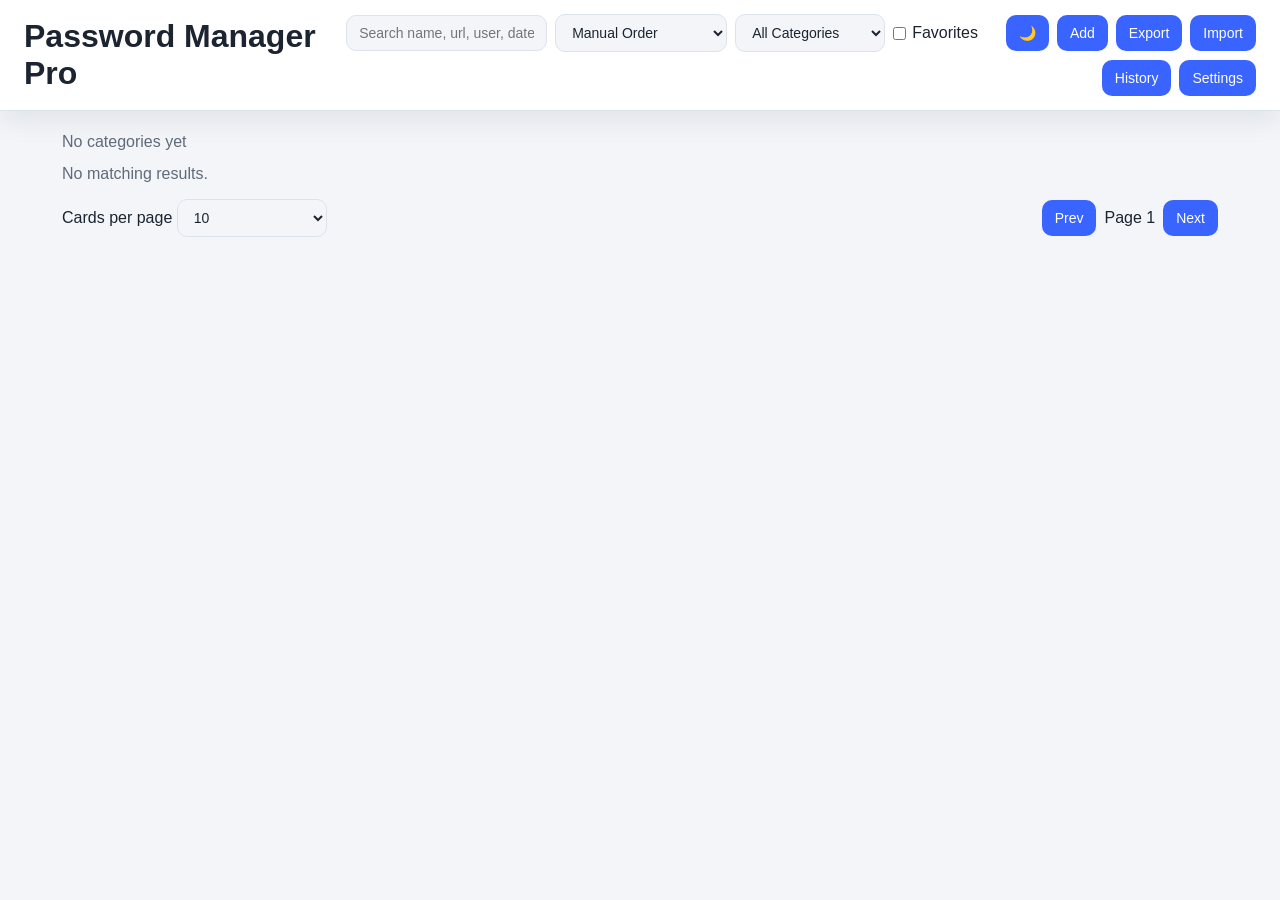
==== commit 59810894: "1.05" ====
--- a/index.html
+++ b/index.html
@@ -48,7 +48,7 @@
           <option>100</option>
         </select>
       </label>
-      <div class="pagination-actions">
+      <div class="pagination-actions" id="pagination-actions">
         <button id="prevPageBtn" type="button">Prev</button>
         <span id="pageLabel">Page 1</span>
         <button id="nextPageBtn" type="button">Next</button>
--- a/style.css
+++ b/style.css
@@ -15,7 +15,7 @@
   --danger: #d73a49;
   --shadow: 0 10px 25px rgba(17, 22, 38, .08);
 }
-
+html {scrollbar-width: thin;}
 body.dark {
   --bg: #0f141d;
   --card: #1a2230;
@@ -41,8 +41,8 @@
 button, .top-actions a, .importBtn { background: var(--primary); color: #fff; text-decoration: none; cursor: pointer; border-color: transparent; }
 button:hover, .top-actions a:hover, .importBtn:hover { filter: brightness(.95); }
 .importBtn input { display: none; }
-.inlineCheck { display: flex; align-items: center; gap: 6px; color: #fff; }
-
+.inlineCheck { display: flex; align-items: center; gap: 6px; color: var(--text); margin-right: 20px; }
+.inlineCheck input { min-width: unset; }
 main { padding: 22px; max-width: 1200px; margin: 0 auto; }
 
 #sitesContainer, #history { display: grid; grid-template-columns: repeat(auto-fill, minmax(310px, 1fr)); gap: 16px; }
@@ -62,23 +62,34 @@
 .card-head-actions { display: flex; align-items: center; gap: 6px; }
 .ghost-btn { background: transparent; border-color: var(--border); color: var(--text); }
 
-.mark-star-unstar { padding: 0; background: transparent; color: goldenrod; border: none; font-size: 20px; }
+.mark-card-pin {background: transparent; border-color: var(--border); color: var(--text); transition: 0.5s ease;}
+.mark-card-pin.unpinned {transform: translateY(-50px); opacity: 0.5; }
+.mark-card-pin.pinned{transform: translateY(0px); opacity: 1; }
+.siteCard:hover .mark-card-pin.unpinned {transform: translateY(0px); }
 
+.mark-star-unstar { padding: 0; background: transparent; color: goldenrod; border: none; font-size: 20px; transition: 0.3s ease; }
+.mark-star-unstar.unstar { transform: translateY(-45px);  opacity: 0.7; }
+.mark-star-unstar.star { transform: translateY(0px);  opacity: 1; }
+.siteCard:hover .mark-star-unstar.unstar { transform: translateY(0px); }
 .category-badge {
   width: fit-content; background: color-mix(in srgb, var(--badge-color) 20%, transparent); color: var(--text);
   border: 1px solid color-mix(in srgb, var(--badge-color) 70%, #ffffff); border-radius: 999px; padding: 4px 10px; font-size: 12px;
 }
 
-.collapse-content { max-height: 500px; overflow: hidden; transition: max-height .25s ease, opacity .25s ease; opacity: 1; }
+.collapse-content { max-height: 500px; overflow: hidden; transition: max-height .25s ease, opacity .25s ease; opacity: 1;opacity: 1; display: flex; gap: 8px; flex-direction: column; }
 .siteCard.collapsed .collapse-content { max-height: 0; opacity: 0; }
 
 .user-name, .pass-row { width: 100%; display: flex; align-items: center; gap: 10px; }
+.user-name strong,
+.pass-text {
+  width: 35%;
+} 
 .user-input, .password-input {
   width: 100%; padding: 8px 32px; border: 1px solid var(--border); border-radius: 8px; font-size: 14px;
   background: var(--bg); color: var(--text); outline: none;
 }
-.user-input { padding: 8px 12px; }
-.password-box { position: relative; display: flex; align-items: center; width: 62%; }
+.user-input { padding: 8px 12px; width: 60%;}
+.password-box { position: relative; display: flex; align-items: center; width: 60%; }
 .copy-btn, .toggle-btn { position: absolute; border: none; background: none; color: var(--primary); padding: 0; }
 .copy-btn { left: 10px; } .toggle-btn { right: 10px; }
 
@@ -90,7 +101,8 @@
 
 .pagination-row { margin-top: 16px; display: flex; justify-content: space-between; align-items: center; gap: 12px; }
 .pagination-actions { display: flex; gap: 8px; align-items: center; }
-
+.pagination-actions.no-pagination { display: none; }
+.pagination-actions button:disabled { opacity: 0.7; }
 .dragging { opacity: .35; }
 .drag-over { outline: 2px dashed var(--primary); }
 
